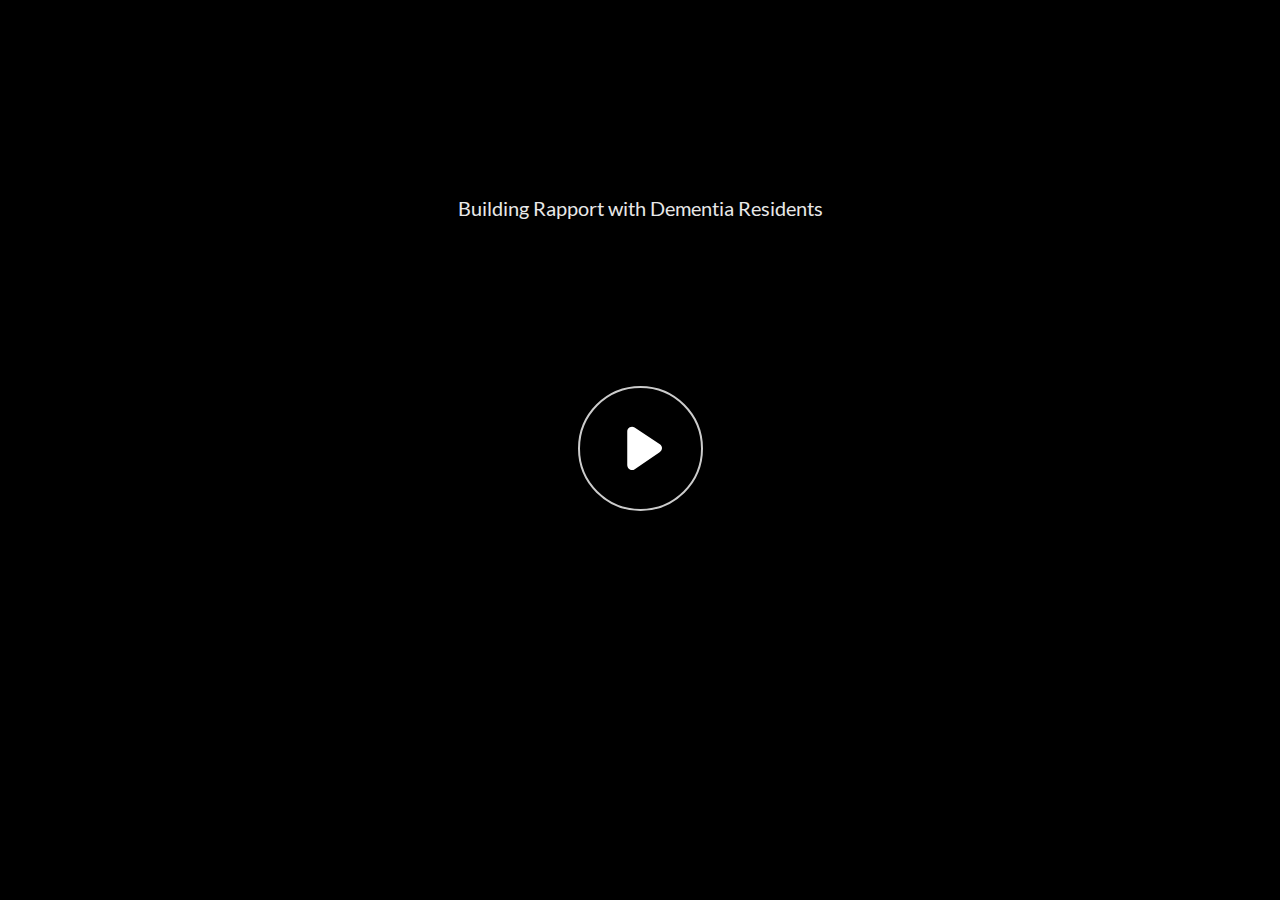
==== Storyline_DementiaCare/story.html @ 8d91017c "Added Dementia Care Storyline" ====
﻿<!doctype html>
<html lang="en-US">
<head>
  <meta charset="utf-8">
  <!-- Created using Storyline 360 - http://www.articulate.com  -->
  <!-- version: 3.67.28569.0 -->
  <title>Building Rapport with Dementia Residents</title>
  <meta http-equiv="x-ua-compatible" content="IE=edge"/>
  <meta name="viewport" content="width=device-width,initial-scale=1,user-scalable=no,shrink-to-fit=no,minimal-ui"/>
  <meta name="apple-mobile-web-app-capable" content="yes"/>
  <style>
    html, body { height: 100%; padding: 0; margin: 0 }
    #app { height: 100%; width: 100%; }
  </style>

  <script>
    window.DS = {};
    window.globals = {
      DATA_PATH_BASE: '',
      HAS_FRAME: true,
      HAS_SLIDE: true,

      lmsPresent: false,
      tinCanPresent: false,
      cmi5Present: false,
      aoSupport: false,
      scale: 'noscale',
      captureRc: false,
      browserSize: 'optimal',
      bgColor: '#282828',
      features: 'AccessibleVideo,FullScreenToggle,IE11Warning,InsertSvgPicture,LayerPresentAsDialog,MultipleQuizTracking,QuestionCorrectVariable,UpdatedThemeEditor',
      themeName: 'unified',
      preloaderColor: '#FFFFFF',
      suppressAnalytics: false,
      productChannel: 'stable',
      publishSource: 'storyline',
      aid: 'aid|9a202dd2-d90b-4109-aede-0b87b642aafb',
      cid: 'a13c63a5-c594-418d-a97f-979fb0be1ced',
      playerVersion: '3.67.28569.0',
      publishTimestamp: '2022-10-28T03:28:14.3317000Z',
      maxIosVideoElements: 10,
      connectionSettings: { },

      
      parseParams: function(qs) {
        if (window.globals.parsedParams != null) {
          return window.globals.parsedParams;
        }
        qs = (qs || window.location.search.substr(1)).split('+').join(' ');
        var params = {},
            tokens,
            re = /[?&]?([^=]+)=([^&]*)/g;

        while (tokens = re.exec(qs)) {
          params[decodeURIComponent(tokens[1]).trim()] =
            decodeURIComponent(tokens[2]).trim();
        }
        window.globals.parsedParams = params;
        return params;
      }

    };
  </script>
  <script>
    var isIe11 = ('ActiveXObject' in window || window.MSBlobBuilder != null)
      && window.msCrypto != null && !window.ActiveXObject;
    if (isIe11 && window.globals.features.indexOf('IE11Warning') != -1) {
      window.globals.unsupportedBrowser = true;
      document.write(atob('[base64]'));
    }
  </script>
  
  <script>window.THREE = { };</script>
  
</head>
<body style="background: #282828" class="cs-HTML theme-unified">
  <!-- 360 -->
  <script>!function(e){var i=/iPhone/i,o=/iPod/i,n=/iPad/i,t=/(?=.*\bAndroid\b)(?=.*\bMobile\b)/i,d=/Android/i,s=/(?=.*\bAndroid\b)(?=.*\bSD4930UR\b)/i,b=/(?=.*\bAndroid\b)(?=.*\b(?:KFOT|KFTT|KFJWI|KFJWA|KFSOWI|KFTHWI|KFTHWA|KFAPWI|KFAPWA|KFARWI|KFASWI|KFSAWI|KFSAWA)\b)/i,r=/IEMobile/i,h=/(?=.*\bWindows\b)(?=.*\bARM\b)/i,a=/BlackBerry/i,l=/BB10/i,p=/Opera Mini/i,f=/(CriOS|Chrome)(?=.*\bMobile\b)/i,u=/(?=.*\bFirefox\b)(?=.*\bMobile\b)/i,c=new RegExp("(?:Nexus 7|BNTV250|Kindle Fire|Silk|GT-P1000)","i"),w=function(e,i){return e.test(i)},A=function(e){var A=e||navigator.userAgent,v=A.split("[FBAN");if(void 0!==v[1]&&(A=v[0]),this.apple={phone:w(i,A),ipod:w(o,A),tablet:!w(i,A)&&w(n,A),device:w(i,A)||w(o,A)||w(n,A)},this.amazon={phone:w(s,A),tablet:!w(s,A)&&w(b,A),device:w(s,A)||w(b,A)},this.android={phone:w(s,A)||w(t,A),tablet:!w(s,A)&&!w(t,A)&&(w(b,A)||w(d,A)),device:w(s,A)||w(b,A)||w(t,A)||w(d,A)},this.windows={phone:w(r,A),tablet:w(h,A),device:w(r,A)||w(h,A)},this.other={blackberry:w(a,A),blackberry10:w(l,A),opera:w(p,A),firefox:w(u,A),chrome:w(f,A),device:w(a,A)||w(l,A)||w(p,A)||w(u,A)||w(f,A)},this.seven_inch=w(c,A),this.any=this.apple.device||this.android.device||this.windows.device||this.other.device||this.seven_inch,this.phone=this.apple.phone||this.android.phone||this.windows.phone,this.tablet=this.apple.tablet||this.android.tablet||this.windows.tablet,"undefined"==typeof window)return this},v=function(){var e=new A;return e.Class=A,e};"undefined"!=typeof module&&module.exports&&"undefined"==typeof window?module.exports=A:"undefined"!=typeof module&&module.exports&&"undefined"!=typeof window?module.exports=v():"function"==typeof define&&define.amd?define("isMobile",[],e.isMobile=v()):e.isMobile=v()}(this);
    window.isMobile.apple.tablet = window.isMobile.apple.tablet ||
      (navigator.platform === 'MacIntel' && navigator.maxTouchPoints > 1);
    window.isMobile.apple.device = window.isMobile.apple.device || window.isMobile.apple.tablet;
    window.isMobile.tablet = window.isMobile.tablet || window.isMobile.apple.tablet;
    window.isMobile.any = window.isMobile.any || window.isMobile.apple.tablet;
  </script>

  <div id="focus-sink" tabindex="-1"></div>

  <div id="preso"></div>
  <script>
    (function() {

      var classTypes = [ 'desktop', 'mobile', 'phone', 'tablet' ];

      var addDeviceClasses = function(prefix, testObj) {
        var curr, i;
        for (i = 0; i < classTypes.length; i++) {
          curr = classTypes[i];
          if (testObj[curr]) {
            document.body.classList.add(prefix + curr);
          }
        }
      };

      var params = window.globals.parseParams(),
          isDevicePreview = params.devicepreview === '1',
          isPhoneOverride = params.deviceType === 'phone' || (isDevicePreview && params.phone == '1'),
          isTabletOverride = (params.deviceType === 'tablet' || isDevicePreview) && !isPhoneOverride,
          isMobileOverride = isPhoneOverride || isTabletOverride;

      var deviceView = {
        desktop: !window.isMobile.any && !isMobileOverride,
        mobile: window.isMobile.any || isMobileOverride,
        phone: isPhoneOverride || (window.isMobile.phone && !isTabletOverride),
        tablet: isTabletOverride || window.isMobile.tablet
      };

      window.globals.deviceView = deviceView;
      window.isMobile.desktop = !window.isMobile.any;
      window.isMobile.mobile = window.isMobile.any;

      addDeviceClasses('view-', deviceView);

    })();
  </script>
  
  <script src='story_content/user.js' type=text/javascript></script>
  <div class="slide-loader"></div>

  <script>
    var doc = document, loader = doc.body.querySelector('.slide-loader'); [ 1, 2, 3 ].forEach(function(n) { var d = doc.createElement('div'); d.style.backgroundColor = window.globals.preloaderColor; d.classList.add('mobile-loader-dot'); d.classList.add('dot' + n); loader.appendChild(d); });
  </script>

  <div class="mobile-load-title-overlay" style="display: none">
    <div class="mobile-load-title">Building Rapport with Dementia Residents</div>
  </div>

  <div class="mobile-chrome-warning"></div>

  
<style>
  .warn-connection-dialog {
    display: none;
    background: transparent;
    pointer-events: none;
    position: fixed;
    left: 0;
    top: 0;
    width: 100%;
    height: 100%;
    z-index: 999;
  }

  .warn-connection-content {
    border-radius: 4px;
    background: white;
    border: 1px solid #E7E7E7;
    color: #333333;
    box-shadow: 0 2px 4px rgba(0, 0, 0, 0.25);
    transition: all 150ms ease-out;
    position: absolute;
    white-space: nowrap;
  }

  .view-phone.is-landscape .warn-connection-content {
    left: 23px;
    bottom: 23px;
  }

  .view-tablet.is-landscape .warn-connection-content {
    left: 50%;
    top: 20px;
    transform: translateX(-50%);
  }

  .is-portrait .warn-connection-content {
    transform: translate(-50%, calc(-100% - 15px));
  }

  .warn-connection-content p {
    display: inline-block;
    margin: 0 8px 0 0;
    line-height: 33px;
    font-size: 11px;
  }

  .warn-connection-content svg {
    position: relative;
    vertical-align: middle;
    margin: 0 2px 2px 8px;
  }

  .view-desktop .warn-connection-content {
    left: 1.5em;
    bottom: 1.5em;
  }

  .view-desktop .warn-connection-content p {
    font-size: 1.1em;
  }

  .is-offline .warn-connection-dialog {
    display: block;
  }

  .is-offline .cs-panel * {
    pointer-events: none !important;
  }

  .is-offline .cs-panel {
    pointer-events: all !important;
  }

  .is-offline #nav-controls * {
    pointer-events: none !important;
  }

  .is-offline #nav-controls {
    pointer-events: all !important;
  }
</style>

<div class="warn-connection-dialog">
  <div class="warn-connection-content">
    <svg width="17" height="15" viewBox="0 0 17 15" xmlns="http://www.w3.org/2000/svg">
      <path fill="#8F0000" stroke="white" d="M16.07,12.98 L15.88,12.23 L9.51,1.21 C8.97,0.26,7.6,0.26,7.06,1.21 L0.69,12.23 C0.15,13.16,0.81,14.36,1.91,14.36 H14.65 C15.47,14.36,16.05,13.7,16.07,12.98 Z"/>
      <path fill="white" stroke="white" d="M8.58,5.5 C8.35,5.28,8.5,5.35,8.21,5.32 C8.09,5.35,7.97,5.49,7.96,5.67 C7.97,5.79,7.98,5.92,7.98,6.04 L7.98,6.04 C7.99,6.17,8,6.31,8.01,6.43 L8.01,6.44 C8.03,6.92,8.06,7.41,8.09,7.9 L8.09,7.9 C8.12,8.39,8.14,8.88,8.17,9.37 C8.17,9.39,8.18,9.42,8.2,9.44 C8.23,9.46,8.25,9.47,8.28,9.47 C8.31,9.47,8.34,9.46,8.35,9.44 C8.37,9.43,8.38,9.4,8.39,9.35 L8.39,9.34 C8.39,9.24,8.4,9.15,8.4,9.05 L8.4,9.05 C8.41,8.96,8.41,8.86,8.42,8.75 C8.43,8.44,8.45,8.12,8.47,7.81 L8.47,7.81 C8.49,7.49,8.51,7.18,8.53,6.87 C8.55,6.46,8.56,6.05,8.59,5.64 L8.6,5.62 C8.6,5.57,8.59,5.53,8.58,5.5 L8.21,5.32 Z"/>
      <circle fill="white" stroke="white" cx="8.3" cy="11.35" r="0.3"/>
    </svg>
    <p>You are offline. Trying to reconnect...</p>
  </div>
</div>

<script>
  (function() {
    window.DS.connection = {
      warningShown: false,
      assets: {},
      loadingAssetGroup: false,
      retryDelay: 500
    };

    // @TODO this is POC code and can be cleaned up a bit more if we move forward
    // with the feature



    // The `window.globals.features` variable must be set in `webpack.dev.config` when testing locally - it is not enough
    // to have it in the data - but it must be set there as well.
    var useConnectionMessages = window.AbortController != null &&
      window.location.protocol != 'file:' &&
      window.globals.features.indexOf('ConnectionMessages') != -1;

    window.DS.connection.useConnectionMessages = useConnectionMessages

    var assetCount = 0;
    var checkLoadedId;
    var connectionSettings = window.globals.connectionSettings;

    if (useConnectionMessages && connectionSettings != null) {
      var contentEl = document.querySelector('.warn-connection-content');
      var messageEl = contentEl.querySelector('p')

      if (connectionSettings.useDarkTheme) {
        contentEl.style.borderColor = '#BABBBA';
        contentEl.style.backgroundColor = '#282828';
        contentEl.style.color = '#FFFFFF';
      }

      if (connectionSettings.message != null) {
        messageEl.textContent = window.decodeURIComponent(connectionSettings.message);
      }
    }

    function checkAssetsReady() {
      for (var i in DS.connection.assets) {
        if (!DS.connection.assets[i].success) {
          return false;
        }
      }
      return true;
    }

    function stopAssetGroup() {
      if (!useConnectionMessages) { return; }

      assetCount = 0;

      DS.connection.oldAssetGroup = DS.connection.assets;
      DS.connection.assets = {};
      DS.connection.loadingAssetGroup = false;
      clearInterval(checkLoadedId);
    }

    function startAssetGroup() {
      if (!useConnectionMessages) { return; }
      var ticks = 0;
      clearInterval(checkLoadedId);
      checkLoadedId = setInterval(function() {
        var loaded = 0;
        if (assetCount === 0 && loaded === 0) {
          clearInterval(checkLoadedId);
          return;
        }

        for (var i in DS.connection.assets) {
          if (DS.connection.assets[i].success) {
            loaded++;
          }
        }

        if (assetCount === loaded && checkAssetsReady()) {
          for (var i in DS.connection.assets) {
            if (DS.connection.assets[i].action) {
              DS.connection.assets[i].action();
            }
          }
          hideWarning();
          stopAssetGroup();
        }
      }, 100)
    }

    function requiredAsset(url, action, retry, type) {
      if (!useConnectionMessages) { return; }
      if (DS.connection.assets[url]) { return; }

      DS.connection.assets[url] = {
        success: false, action: action, retry: retry, type: type
      };
      assetCount = Object.keys(DS.connection.assets).length;
      if (!DS.connection.loadingAssetGroup) {
        startAssetGroup();
      }
      DS.connection.loadingAssetGroup = true;
    }

    function assetLoaded(url) {
      if (!useConnectionMessages) { return; }
      if (DS.connection.assets[url]) {
        DS.connection.assets[url].success = true;
      }
    }

    function assetFailed(url) {
      if (!useConnectionMessages) { return; }
      if (!DS.connection.assets[url]) {
        if (/\.js$/.test(url)) {
          setTimeout(function() {
            if (DS.connection.lastSlideLoaded != null) {
              DS.connection.lastSlideLoaded();
            }
          }, DS.connection.retryDelay);
        }
        return;
      }
      if (!DS.connection.warningShown) { showWarning(); }
      if (DS.connection.assets[url].retry) {
        setTimeout(function() {
          if (!DS.connection.assets[url].success) {
            DS.connection.assets[url].retry()
          }
        }, DS.connection.retryDelay);
      }
    }

    function hideWarning() {
      document.body.classList.remove('is-offline');
      DS.connection.warningShown = false;
    }
    DS.connection.hideWarning = hideWarning

    function showWarning(btn) {
      document.body.classList.add('is-offline')
      DS.connection.warningShown = true;
      updateWarningPosition();
    }

    function updateWarningPosition() {
      if (!DS.connection.warningShown) {
        return;
      }

      var isPortrait = document.body.classList.contains('is-portrait');
      var warningEl = document.querySelector('.warn-connection-content');

      if (isPortrait) {
        var slide = document.querySelector('.primary-slide');
        var slideRect = slide.getBoundingClientRect();

        warningEl.style.top = `${slideRect.top}px`
        warningEl.style.left = `${slideRect.left + slideRect.width / 2}px`
      } else {
        warningEl.style.top = null;
        warningEl.style.left = null;
      }

      window.requestAnimationFrame(updateWarningPosition);
    }

    // these will all be noops if the feature flag isn't set in
    // the data and `window.globals.features`
    DS.connection.requiredAsset = requiredAsset;
    DS.connection.assetLoaded = assetLoaded;
    DS.connection.assetFailed = assetFailed;
    DS.connection.stopAssetGroup = stopAssetGroup;
    DS.connection.startAssetGroup = startAssetGroup;
  })();
</script>


  <script>
    
    if (window.autoSpider && window.vInterfaceObject) {
      document.querySelector('.mobile-load-title-overlay').style.display = 'none';
    }
  </script>

  

  <link rel="stylesheet" href="html5/data/css/output.min.css" data-noprefix/>
</body>
<script src="html5/lib/scripts/bootstrapper.min.js"></script>
<script type="text/javascript" src="xapiwrapper.min.js"></script>
<script type="text/javascript" src="xapi-statement.js"></script>
</html>
---- Storyline_DementiaCare/html5/data/css/output.min.css ----
@font-face {
  font-family: 'LatoBold Charset1_ Bold52B59478';
  src: url('[data-uri]');
  font-style: normal;
  font-weight: normal;
}
@font-face {
  font-family: 'Lato Charset1_ 6jYRgtw5431A6DD2';
  src: url('[data-uri]');
  font-style: normal;
  font-weight: normal;
}
@font-face {
  font-family: 'Lato Bold Charset1_Bold8800F59D';
  src: url('[data-uri]');
  font-style: normal;
  font-weight: normal;
}
@font-face {
  font-family: 'Open Sans Charset1_ 6Vy2A7A08D3';
  src: url('[data-uri]');
  font-style: normal;
  font-weight: normal;
}
@font-face {
  font-family: 'Lato Charset0_v8MUn45tBE51451DC';
  src: url('[data-uri]');
  font-style: normal;
  font-weight: normal;
}
@font-face {
  font-family: 'Lato Bold Charset0_BoldEF66E83C';
  src: url('[data-uri]');
  font-style: normal;
  font-weight: normal;
}
@font-face {
  font-family: 'Open Sans Charset0_v9TY33EDE6F2';
  src: url('[data-uri]');
  font-style: normal;
  font-weight: normal;
}
.cs-HTML {
  background: rgba(40, 40, 40, 1);
}
.cs-pxabnsnfns00001100101 .cs-infopanel  {
  box-shadow: 0 1px 0 rgba(0, 0, 0, 0);
  background: rgba(255, 255, 255, 1);
}
.cs-pxabnsnfns00001100101 .cs-infopanel .cs-link {
  color: rgba(186, 187, 186, 1);
}
.cs-pxabnsnfns00001100101 .cs-infopanel .cs-link:hover {
  color: rgba(255, 255, 255, 1);
}
.cs-pxabnsnfns00001100101 .cs-infopanel .cs-name {
  color: rgba(68, 68, 68, 1);
}
.cs-pxabnsnfns00001100101 .cs-infopanel .cs-title {
  color: rgba(153, 153, 153, 1);
}
.cs-pxabnsnfns00001100101 .cs-infopanelpopup  {
  box-shadow: 0 1px 0 rgba(0, 0, 0, 0);
  background: rgba(0, 0, 0, 0);
}
.cs-pxabnsnfns00001100101 .cs-infopanelpopup .cs-link {
  color: rgba(255, 0, 0, 1);
}
.cs-pxabnsnfns00001100101 .cs-infopanelpopup .cs-link:hover {
  color: rgba(255, 255, 255, 1);
}
.cs-pxabnsnfns00001100101 .cs-infopanelpopup .cs-name {
  color: rgba(255, 255, 255, 1);
}
.cs-pxabnsnfns00001100101 .cs-infopanelpopup .cs-bio {
  color: rgba(186, 187, 186, 1);
}
.cs-pxabnsnfns00001100101 .cs-timer  {
  color: rgba(186, 187, 186, 1);
}
.cs-pxabnsnfns00001100101 .cs-duration stop:first-child {
  stop-color: rgba(60, 60, 60, 1);
}
.cs-pxabnsnfns00001100101 .cs-duration stop:last-child {
  stop-color: rgba(60, 60, 60, 1);
}
.cs-pxabnsnfns00001100101 .cs-elapsed stop:first-child {
  stop-color: rgba(254, 227, 71, 1);
}
.cs-pxabnsnfns00001100101 .cs-elapsed stop:last-child {
  stop-color: rgba(254, 227, 71, 1);
}
.cs-pxabnsnfns00001100101 .cs-timer .cs-pie .cs-innerstroke {
  stroke: rgba(199, 199, 199, 1);
}
.cs-pxabnsnfns00001100101 .cs-timer .cs-pie .cs-innerborder {
  stroke: rgba(255, 255, 255, 1);
}
.cs-pxabnsnfns00001100101 .cs-window  {
  box-shadow: 0 8px 5px rgba(0, 0, 0, 0.2);
  border-color: rgba(49, 99, 0, 0);
  background: rgba(33, 33, 33, 1);
  color: rgba(248, 248, 248, 1);
}
.cs-pxabnsnfns00001100101 .cs-window .cs-diva {
  border-color: rgba(78, 78, 78, 1);
}
.cs-pxabnsnfns00001100101 .cs-window .cs-divb {
  border-color: rgba(78, 78, 78, 0);
}
.cs-pxabnsnfns00001100101 .cs-editor .cs-editor-slide {
  color: rgba(226, 226, 226, 1);
}
.cs-pxabnsnfns00001100101 .cs-editor .cs-editor-html {
  color: rgba(186, 187, 186, 1);
}
.cs-pxabnsnfns00001100101 .cs-editor .cs-editor-button {
  text-shadow: 0 1px 0 rgba(0, 0, 0, 0);
  color: rgba(255, 255, 255, 1);
  border-color: rgba(211, 211, 211, 1);
  background: rgba(34, 34, 34, 1);
}
.cs-pxabnsnfns00001100101 .cs-editor .cs-editor-button:hover {
  background: rgba(68, 68, 68, 1);
}
.cs-pxabnsnfns00001100101 .cs-editor .cs-editor-button:active {
  background: rgba(68, 68, 68, 1);
}
.cs-pxabnsnfns00001100101 .cs-listitem  {
  color: rgba(186, 187, 186, 1);
  border-color: none;
  border: 1px solid transparent;
}
.cs-pxabnsnfns00001100101 .cs-listitem:hover {
  background: rgba(255, 255, 255, 0.06);
  border-color: rgba(108, 108, 108, 1) !important;
  border-width: 1px;
  border-radius: 2px;
  border-style: solid;
  box-sizing: border-box;
}
.cs-pxabnsnfns00001100101 .cs-listitem.hover {
  background: rgba(255, 255, 255, 0.06);
  border-color: rgba(108, 108, 108, 1) !important;
  border-width: 1px;
  border-radius: 2px;
  border-style: solid;
  box-sizing: border-box;
}
.cs-pxabnsnfns00001100101 .cs-glossary  {
  color: rgba(186, 187, 186, 1);
}
.cs-pxabnsnfns00001100101 .cs-glossary .cs-scrolling-panel {
  background: rgba(0, 0, 0, 0);
}
.cs-pxabnsnfns00001100101 .cs-glossary .cs-term.cs-selected .cs-choice-list-trigger {
  color: rgba(255, 255, 255, 1);
  background: rgba(255, 255, 255, 1);
}
.cs-pxabnsnfns00001100101 .cs-glossary .cs-term.cs-selected .cs-choice-list-trigger:focus {
  color: rgba(255, 255, 255, 1);
  background: rgba(255, 255, 255, 1);
}
.cs-pxabnsnfns00001100101 .cs-glossary .cs-term:hover .cs-choice-list-trigger {
  background: rgba(186, 187, 186, 1);
}
.cs-pxabnsnfns00001100101 .cs-glossary .cs-term.hover .cs-choice-list-trigger {
  background: rgba(186, 187, 186, 1);
}
.cs-pxabnsnfns00001100101 .cs-glossary .cs-term .cs-choice-list-trigger:focus {
  background: rgba(186, 187, 186, 1);
}
.cs-pxabnsnfns00001100101 .cs-glossary .cs-diva {
  border-color: rgba(0, 0, 0, 0);
}
.cs-pxabnsnfns00001100101 .cs-glossary .cs-divb {
  border-color: rgba(0, 0, 0, 0);
}
.cs-pxabnsnfns00001100101 .cs-glossary .cs-divc {
  border-color: rgba(0, 0, 0, 0);
}
.cs-pxabnsnfns00001100101 .cs-glossary .cs-heading {
  color: rgba(248, 248, 248, 1);
  font-weight: 700;
}
.note-content p span {
  color: rgba(186, 187, 186, 1);
  line-height: 1.4em;
  font-size: 103.769%;
}
.cs-pxabnsnfns00001100101 .cs-resource .cs-separator {
  border-color: rgba(0, 0, 0, 0);
}
.cs-pxabnsnfns00001100101 .cs-outline  {
  color: rgba(45, 45, 45, 1);
}
.cs-pxabnsnfns00001100101 .cs-outline .cs-diva {
  border-color: rgba(0, 0, 0, 0);
}
.cs-pxabnsnfns00001100101 .cs-outline .cs-divb {
  border-color: rgba(0, 0, 0, 0);
}
.cs-pxabnsnfns00001100101 .cs-outline .cs-divc {
  border-color: rgba(0, 0, 0, 0);
}
.cs-pxabnsnfns00001100101 .cs-outline .cs-search-filter:hover {
  color: rgba(0, 0, 0, 0);
}
.cs-pxabnsnfns00001100101 .cs-outline .cs-search-filter.hover {
  color: rgba(0, 0, 0, 0);
}
.cs-pxabnsnfns00001100101 .cs-transcript  {
  color: rgba(255, 255, 255, 1);
}
.cs-pxabnsnfns00001100101 .cs-transcript .cs-div {
  border-color: rgba(0, 0, 0, 0);
}
.cs-pxabnsnfns00001100101 .cs-tabs:not(.topmenu-item) {
  color: rgba(248, 248, 248, 1);
}
.cs-pxabnsnfns00001100101 .cs-tabs .cs-inner-button:not(.topmenu-item) {
  text-shadow: 0 1px 0 rgba(0, 0, 0, 0);
}
.cs-pxabnsnfns00001100101 .cs-tabs:hover:not(.topmenu-item) {
  color: rgba(248, 248, 248, 1);
}
.cs-pxabnsnfns00001100101 .cs-tabs.cs-selected {
  background: rgba(0, 0, 0, 0);
  color: rgba(248, 248, 248, 1);
}
.cs-pxabnsnfns00001100101 .cs-seekcontrol  {
  background: rgba(0, 0, 0, 0);
  border-color: rgba(0, 0, 0, 0);
}
.cs-pxabnsnfns00001100101 .cs-seekcontrol .cs-button:hover .cs-icon {
  fill: rgba(255, 255, 255, 1);
}
.cs-pxabnsnfns00001100101 .cs-seekcontrol .cs-button.hover .cs-icon {
  fill: rgba(255, 255, 255, 1);
}
.cs-pxabnsnfns00001100101 .cs-seekcontrol .cs-button .cs-icon-shadow {
  fill: rgba(0, 0, 0, 0);
}
.cs-pxabnsnfns00001100101 .cs-seekcontrol .cs-button .cs-icon {
  fill: rgba(180, 180, 180, 1);
}
.cs-pxabnsnfns00001100101 .cs-seekcontrol .cs-seek .cs-fill {
  background: rgba(255, 255, 255, 0.6);
}
.cs-pxabnsnfns00001100101 .cs-seekcontrol .cs-seek {
  background: rgba(108, 108, 108, 1);
  border-color: rgba(0, 0, 0, 0);
}
.cs-pxabnsnfns00001100101 .cs-searchinput .cs-input {
  color: rgba(186, 187, 186, 1);
  border-color: rgba(0, 0, 0, 0);
  background: rgba(255, 255, 255, 0.06);
}
.cs-pxabnsnfns00001100101 .cs-searchinput .cs-input:focus {
  color: rgba(248, 248, 248, 1);
  background: rgba(41, 41, 41, 1);
}
.cs-pxabnsnfns00001100101 .cs-searchinput .cs-input:hover {
  box-shadow: inset 0 0 1px 0 rgba(69, 126, 19, 0);
}
.cs-pxabnsnfns00001100101 .cs-searchinput .cs-input.hover {
  box-shadow: inset 0 0 1px 0 rgba(69, 126, 19, 0);
}
.cs-pxabnsnfns00001100101 .cs-searchinput .cs-button .cs-icon {
  fill: rgba(186, 187, 186, 1);
}
.cs-pxabnsnfns00001100101 .cs-searchinput .cs-button:hover {
  fill: rgba(63, 133, 0, 1);
}
.cs-pxabnsnfns00001100101 .cs-searchinput .cs-button.hover {
  fill: rgba(63, 133, 0, 1);
}
.cs-pxabnsnfns00001100101 .cs-menu  {
  box-shadow: 0 1px 0 rgba(0, 0, 0, 0);
  background: rgba(33, 33, 33, 1);
}
.cs-pxabnsnfns00001100101 .cs-topmenu-item.active .cs-tab {
  background: rgba(33, 33, 33, 1);
}
.cs-pxabnsnfns00001100101 .cs-logo  {
  box-shadow: 0 1px 0 rgba(37, 75, 0, 1);
  background: rgba(255, 255, 255, 0);
}
.cs-pxabnsnfns00001100101 .cs-checkbox  {
  color: rgba(255, 255, 255, 1);
}
.cs-pxabnsnfns00001100101 .cs-checkbox:hover {
  border-color: rgba(175, 221, 130, 1);
}
.cs-pxabnsnfns00001100101 .cs-checkbox.hover {
  border-color: rgba(175, 221, 130, 1);
}
.cs-pxabnsnfns00001100101 .cs-checkbox .cs-box {
  color: rgba(255, 255, 255, 1);
  border-color: rgba(42, 83, 0, 1);
}
.cs-pxabnsnfns00001100101 .cs-checkbox .cs-box:checked::after {
  color: rgba(43, 196, 0, 1);
}
.cs-pxabnsnfns00001100101 .cs-button  {
  text-shadow: 0 1px 0 rgba(0, 0, 0, 0);
  color: rgba(186, 187, 186, 1);
  border-color: rgba(0, 0, 0, 0);
  background: rgba(0, 0, 0, 0);
  box-shadow: 0 1px 0 rgba(0, 0, 0, 0);
}
.cs-pxabnsnfns00001100101 .cs-button .cs-icon {
  fill: rgba(186, 187, 186, 1);
}
.cs-pxabnsnfns00001100101 .cs-button .cs-icon-shadow {
  fill: rgba(0, 0, 0, 0);
}
.cs-pxabnsnfns00001100101 .cs-button:hover {
  background: rgba(248, 248, 248, 1);
}
.cs-pxabnsnfns00001100101 .cs-button.hover {
  background: rgba(248, 248, 248, 1);
}
.cs-pxabnsnfns00001100101 .cs-button:active {
  background: rgba(0, 0, 0, 0);
}
.cs-pxabnsnfns00001100101 .cs-button.cs-disabled:hover {
  background: rgba(0, 0, 0, 0);
}
.cs-pxabnsnfns00001100101 .cs-button.cs-disabled.hover {
  background: rgba(0, 0, 0, 0);
}
.cs-pxabnsnfns00001100101 .cs-button.cs-disabled:active {
  background: rgba(0, 0, 0, 0);
}
.cs-pxabnsnfns00001100101 .cs-button.cs-volume:hover {
  background: rgba(0, 0, 0, 0);
}
.cs-pxabnsnfns00001100101 .cs-button.cs-volume.hover {
  background: rgba(0, 0, 0, 0);
}
.cs-pxabnsnfns00001100101 .cs-button.cs-volume:active {
  background: rgba(0, 0, 0, 0);
}
.cs-pxabnsnfns00001100101.cs-base  {
  color: rgba(186, 187, 186, 1);
  border-color: rgba(40, 40, 40, 1);
  background: rgba(40, 40, 40, 1);
}
.cs-pxabnsnfns00001100101.cs-base .cs-separator .cs-diva {
  background: rgba(69, 69, 69, 1);
}
.cs-pxabnsnfns00001100101.cs-base .cs-separator .cs-divb {
  background: rgba(0, 0, 0, 0);
}
.cs-pxabnsnfns00001100101.cs-base .cs-topmenu-item.active .cs-tab {
  border-color: rgba(69, 69, 69, 1);
}
.cs-pxabnsnfns00001100101.cs-base .cs-topmenu-item.active .cs-panel {
  border-color: rgba(69, 69, 69, 1);
}
.cs-pxabnsnfns00001100101.cs-base .cs-left {
  background: rgba(33, 33, 33, 1);
}
.cs-pxabnsnfns00001100101.cs-base .cs-area-primary .cs-slide-container {
  background: rgba(40, 40, 40, 1);
}
.cs-pxabnsnfns00001100101.cs-base.cs-custom-theme .cs-brandhighlight-bg {
  background: rgba(79, 189, 244, 1) !important;
}
.cs-pxabnsnfns00001100101.cs-base.cs-custom-theme .cs-brandhighlight-secondary-bg {
  background: rgba(255, 255, 255, 1) !important;
}
.cs-pxabnsnfns00001100101.cs-base.cs-custom-theme .cs-brandhighlight-border {
  border-color: rgba(79, 189, 244, 1) !important;
}
.cs-pxabnsnfns00001100101.cs-base.cs-custom-theme .cs-brandhighlight-text {
  color: rgba(79, 189, 244, 1) !important;
}
.cs-pxabnsnfns00001100101.cs-base.cs-custom-theme .cs-brandhighlight-fill {
  fill: rgba(79, 189, 244, 1) !important;
}
.cs-pxabnsnfns00001100101.cs-base.cs-custom-theme .cs-listitem.cs-selected {
  background-color: rgba(255, 255, 255, 0.06) !important;
}
.cs-pxabnsnfns00001100101 .cs-volume::-moz-range-thumb {
  border-color: rgba(43, 85, 0, 1);
  box-shadow: inset 0 0 1px 0 rgba(43, 85, 0, 1);
  background: rgba(255, 255, 255, 1);
}
.cs-pxabnsnfns00001100101 .cs-volume::-ms-thumb {
  border-color: rgba(43, 85, 0, 1);
  box-shadow: inset 0 0 1px 0 rgba(43, 85, 0, 1);
  background: rgba(255, 255, 255, 1);
}
.cs-pxabnsnfns00001100101 .cs-volume::-webkit-slider-thumb {
  border-color: rgba(43, 85, 0, 1);
  box-shadow: inset 0 0 1px 0 rgba(43, 85, 0, 1);
  background: rgba(255, 255, 255, 1);
}
.cs-pxabnsnfns00001100101 .cs-volume::-moz-range-track {
  border-color: rgba(66, 140, 1, 1);
  background: rgba(108, 108, 108, 1);
}
.cs-pxabnsnfns00001100101 .cs-volume::-ms-track {
  border-color: rgba(66, 140, 1, 1);
  background: rgba(108, 108, 108, 1);
}
.cs-pxabnsnfns00001100101 .cs-volume::-webkit-slider-runnable-track {
  border-color: rgba(66, 140, 1, 1);
  background: rgba(108, 108, 108, 1);
}
body.show-focus .tab-focus-box {
  box-shadow: 0 0 0 1px rgba(255, 255, 0, 1), 0 0 0 3px rgba(0, 32, 96, 1), 0 0 5px 5px rgba(255, 255, 0, 1);
  border-color: transparent;
  outline: 2px transparent solid;
}
.skipnav {
  box-shadow: 0 0 0 1px rgba(255, 255, 0, 1), 0 0 0 3px rgba(0, 32, 96, 1), 0 0 5px 5px rgba(255, 255, 0, 1);
  border-color: transparent;
  outline: 2px transparent solid;
}
.cs-pxabnsnfns00001100101 .cs-listitem:hover {
  color: none;
}
.cs-pxabnsnfns00001100101 .cs-listitem.hover {
  color: none;
}
.cs-pxabnsnfns00001100101 .cs-listitem.cs-viewed {
  color: #BABBBA;
}
.cs-pxabnsnfns00001100101 .cs-listitem {
  color: #BABBBA;
}
.cs-pxabnsnfns00001100101 .cs-listitem:hover .cs-icon-carrot * {
  fill: none;
}
.cs-pxabnsnfns00001100101 .cs-listitem.hover .cs-icon-carrot * {
  fill: none;
}
.cs-pxabnsnfns00001100101 .cs-listitem .cs-icon-carrot {
  color: none;
  top: calc(3px);
}
.cs-pxabnsnfns00001100101 .cs-listitem .cs-icon-carrot .cs-shadow {
  color: #F8F8F8;
}
.cs-pxabnsnfns00001100101 .item-collapsible .is-scene {
  color: #F8F8F8 !important;
  font-weight: 700;
}
.cs-pxabnsnfns00001100101 .is-scene .cs-icon-carrot * {
  color: #F8F8F8 !important;
  font-weight: 700;
}
.cs-pxabnsnfns00001100101 .is-scene:not(.outline-links-collapse) > a {
  color: #F8F8F8;
}
.cs-pxabnsnfns00001100101 .is-scene:not(.outline-links-collapse) .cs-icon-carrot * {
  fill: none !important;
  color: #F8F8F8 !important;
}
.cs-pxabnsnfns00001100101 .tabs, .cs-pxabnsnfns00001100101 .cs-logo {
  border-bottom: 1px solid rgba(108, 108, 108, 1);
}
.cs-pxabnsnfns00001100101 .area-secondary-wrapper:after {
  background-image: url('[data-uri]');
  background-size: 100%;
}
.cs-pxabnsnfns00001100101 .panel-footer {
  background: #212121;
}
.cs-pxabnsnfns00001100101 #outline-search {
  background: rgba(255, 255, 255, 0.06);
  border-color: rgba(108, 108, 108, 1);
  border-width: 1px;
  border-style: solid;
}
.cs-pxabnsnfns00001100101 .topmenu-panel #outline-search {
  background: #545454;
}
.cs-pxabnsnfns00001100101 .search-icon circle, .cs-pxabnsnfns00001100101 .search-icon path {
  stroke: #BABBBA;
}
.cs-pxabnsnfns00001100101 #outline-search input[type   =search] {
  color: #F8F8F8;
}
.cs-pxabnsnfns00001100101 #outline-search ::-webkit-input-placeholder {
  color: #BABBBA !important;
}
.cs-pxabnsnfns00001100101 #outline-search :-ms-input-placeholder {
  color: #BABBBA !important;
}
.cs-pxabnsnfns00001100101 #outline-search ::-moz-placeholder {
  color: #BABBBA !important;
  opacity: 1;
}
.cs-pxabnsnfns00001100101 .cs-topmenu-item.active, body:not(.is-touchable-tablet) .cs-pxabnsnfns00001100101 .cs-topmenu-item:hover {
  color: #F8F8F8;
}
.cs-pxabnsnfns00001100101 .cs-topmenu-item.button-tapped {
  color: #F8F8F8;
}
.cs-pxabnsnfns00001100101 .cs-topmenu-item.active .cs-tab, .cs-pxabnsnfns00001100101 .cs-topmenu-item .cs-tab {
  background: transparent !important;
  border: none !important;
}
.cs-pxabnsnfns00001100101 .top-tabs-drop-icon div {
  background: #BABBBA;
}
.cs-pxabnsnfns00001100101 .cs-panel.topmenu-panel .panel-content, .cs-pxabnsnfns00001100101 .top-tabs-drop {
  background: #212121;
}
.cs-pxabnsnfns00001100101 .cs-topmenu-item.active .cs-panel {
  background: #212121;
}
.cs-pxabnsnfns00001100101 .cs-menu.topmenu-panel, .cs-pxabnsnfns00001100101 .top-tabs-drop {
  border: 1px solid rgba(69, 69, 69, 1) !important;
  border-radius: 3px;
}
.cs-pxabnsnfns00001100101 .resources .resources-list a:hover {
  background: rgba(255, 255, 255, 0.06);
}
body:not(.is-touchable-tablet) .cs-pxabnsnfns00001100101 .resources .resources-list a:hover {
  background: rgba(255, 255, 255, 0.06);
}
.cs-pxabnsnfns00001100101 .resources .resources-list a.hover {
  background: rgba(255, 255, 255, 0.06);
}
body:not(.is-touchable-tablet) .cs-pxabnsnfns00001100101 .resources .resources-list a.hover {
  background: rgba(255, 255, 255, 0.06);
}
.cs-pxabnsnfns00001100101 .resources .resources-list a.button-tapped {
  background: rgba(255, 255, 255, 0.06);
}
.cs-pxabnsnfns00001100101 .cs-icon path, .cs-pxabnsnfns00001100101 .cs-icon rect, .cs-pxabnsnfns00001100101 .cs-icon polygon, .cs-pxabnsnfns00001100101 .menu-icon-wrapper.menu-icon-wrapper-hover path {
  fill: #BABBBA;
}
.cs-pxabnsnfns00001100101 .cs-icon .icon-stroke-only {
  fill: none !important;
  stroke: #BABBBA !important;
}
body:not(.is-touchable-tablet) .cs-pxabnsnfns00001100101 .cs-button:hover .cs-icon path, body:not(.is-touchable-tablet) .cs-pxabnsnfns00001100101 .cs-button:hover .cs-icon rect, body:not(.is-touchable-tablet) .cs-pxabnsnfns00001100101 .cs-button:hover .cs-icon polygon {
  fill: #F8F8F8;
}
body:not(.is-touchable-tablet) .cs-pxabnsnfns00001100101 .cs-tabs:hover .search-icon circle, body:not(.is-touchable-tablet) .cs-pxabnsnfns00001100101 .cs-tabs:hover .search-icon path {
  stroke: #F8F8F8;
}
.cs-pxabnsnfns00001100101 .cs-button.button-tapped .cs-icon path, .cs-pxabnsnfns00001100101 .cs-button.button-tapped .cs-icon rect, .cs-pxabnsnfns00001100101 .cs-button.button-tapped .cs-icon polygon {
  fill: #F8F8F8;
}
body:not(.is-touchable-tablet) .cs-pxabnsnfns00001100101 .cs-button:hover .cs-icon .icon-stroke-only {
  fill: none !important;
  stroke: #F8F8F8 !important;
}
.cs-pxabnsnfns00001100101 .cs-button:button-tapped .cs-icon .icon-stroke-only {
  fill: none !important;
  stroke: #F8F8F8 !important;
}
.cs-pxabnsnfns00001100101 .menu-icon-wrapper.menu-icon-wrapper-hover svg path {
  fill: #F8F8F8;
}
.floating-sidebar:not(.sidebar-closed) .cs-pxabnsnfns00001100101 #hamburger .menu-icon-wrapper svg path {
  fill: #BABBBA;
}
.floating-sidebar:not(.sidebar-closed) .cs-pxabnsnfns00001100101 #hamburger .menu-icon-wrapper.menu-icon-wrapper-hover svg path {
  fill: #F8F8F8;
}
.cs-pxabnsnfns00001100101 .volume .btn:before {
  background-image: url('[data-uri]');
}
.cs-pxabnsnfns00001100101 .volume-track {
  background: #6C6C6C;
}
.cs-pxabnsnfns00001100101 .volume-icon circle {
  stroke: #BABBBA;
}
.cs-pxabnsnfns00001100101 .cs-settings > .settings-panel {
  background: #212121;
  border: 1px solid rgba(69, 69, 69, 1) !important;
  border-radius: 3px;
}
.cs-pxabnsnfns00001100101 .cs-settings > .panel-down-arrow {
  fill: #212121;
}
.cs-pxabnsnfns00001100101 .switch-toggle .border {
  stroke: #7C7C7C;
}
.cs-pxabnsnfns00001100101 .switch-toggle .thumb-off .thumb {
  fill: #A2A2A2;
}
.cs-pxabnsnfns00001100101 .switch-toggle .thumb-on .track {
  fill: rgba(79, 189, 244, 1);
}
.cs-pxabnsnfns00001100101 .switch-toggle .thumb-off .track {
  fill: rgba(255, 255, 255, 0.1);
}
.cs-pxabnsnfns00001100101 .switch-label {
  color: #BABBBA;
}
.cs-pxabnsnfns00001100101 .cs-panel .scrollarea-btn:after {
  background: rgba(179, 180, 179, 0.75);
}
.scrollarea-scrollbar:hover .scrollarea-btn:after, .scrollarea-scrollbar.highlight-scrollbar .scrollarea-btn:after {
  background: rgba(179, 180, 179, 0.75);
}
.floating-sidebar .sidebar-overlay {
  background: rgba(0, 0, 0, 0.85);
}
.cs-pxabnsnfns00001100101 .overlay-message {
  background: rgba(0, 0, 0, 0.85);
}
.cs-pxabnsnfns00001100101 .top-ui-bg, .cs-pxabnsnfns00001100101 .bottom-ui-bg, .cs-pxabnsnfns00001100101 .right-ui-bg, .cs-pxabnsnfns00001100101 .left-ui-bg {
  background: rgba(40, 40, 40, 0.8);
}
.cs-pxabnsnfns00001100101 .circle-progress-bg {
  fill: #282828;
}
.cs-pxabnsnfns00001100101 .circle-progress-well {
  fill: #6C6C6C;
}
.cs-pxabnsnfns00001100101 .circle-progress-pie {
  stroke: #6C6C6C;
}
.cs-pxabnsnfns00001100101 .lightbox .option-pane {
  background: rgba(40, 40, 40, 0.8);
}
.cs-pxabnsnfns00001100101 .lightbox .option-pane:before {
  background: #282828;
}
.cs-pxabnsnfns00001100101 .message-window {
  background: #212121;
  border: 1px solid rgba(69, 69, 69, 1) !important;
  border-radius: 3px;
}
.cs-pxabnsnfns00001100101 .message-window-header p, .cs-pxabnsnfns00001100101 .message-window-text {
  color: #F8F8F8;
}
.cs-pxabnsnfns00001100101 .message-window-header p {
  border-bottom: 1px solid rgba(255, 255, 255, 1);
}
.cs-pxabnsnfns00001100101 .message-window button.slide-object-button {
  border: 1px solid rgba(255, 255, 255, 1) !important;
}
.cs-pxabnsnfns00001100101 .message-window button.slide-object-button:hover {
  background: rgba(255, 255, 255, 0.06) !important;
}
.message-window .slide-object-button tspan, .message-window .slide-object-button-text tspan {
  fill: #F8F8F8 !important;
}
body:not(.is-touchable-tablet) .cs-pxabnsnfns00001100101 .cs-button:hover .text {
  color: #F8F8F8;
}
.cs-pxabnsnfns00001100101 .cs-button.button-tapped .text {
  color: #F8F8F8;
}
.cs-pxabnsnfns00001100101.cs-base {
  background: #282828;
}
.cs-pxabnsnfns00001100101 .cs-menu {
  background: transparent;
}
.cs-pxabnsnfns00001100101 .progress-bar .progress-bar-fill:after {
  background: #FFFFFF !important;
}
.cs-pxabnsnfns00001100101 .volume-dot {
  background: #FFFFFF !important;
}
.fn-npnxnanbsnfns00001100101 {
  font-family: 'Lato22AB4CAF';
  -webkit-font-variant-ligatures: no-common-ligatures;
  font-variant-ligatures: no-common-ligatures;
}
.fn-pxabnsnfns00001100101 {
  font-family: 'Lato22AB4CAF';
  -webkit-font-variant-ligatures: no-common-ligatures;
  font-variant-ligatures: no-common-ligatures;
}
.fn-npxnabnsnfns00001100101 {
  font-family: 'Lato22AB4CAF';
  -webkit-font-variant-ligatures: no-common-ligatures;
  font-variant-ligatures: no-common-ligatures;
}
.fn-npnxnanbnsnfns00001100101 {
  font-family: 'Lato22AB4CAF';
  -webkit-font-variant-ligatures: no-common-ligatures;
  font-variant-ligatures: no-common-ligatures;
}
.fn-pxabnsnfns00001100100 {
  font-family: 'Lato22AB4CAF';
  -webkit-font-variant-ligatures: no-common-ligatures;
  font-variant-ligatures: no-common-ligatures;
}
@font-face {
  font-family: 'Lato22AB4CAF';
  src: url('[data-uri]');
  font-style: normal;
  font-weight: bold;
}
@font-face {
  font-family: 'Lato22AB4CAF';
  src: url('[data-uri]');
  font-style: normal;
  font-weight: normal;
}
.cs-InvalidPromptSlide .cs-5cwMQWVTSNR-InvalidPromptSlide-btn0 {
  color: rgba(255, 255, 255, 1);
  border-color: rgba(211, 211, 211, 1);
  background: rgba(34, 34, 34, 1);
  text-shadow: 0 1px 0 rgba(0, 0, 0, 0);
}
.cs-InvalidPromptSlide .cs-5cwMQWVTSNR-InvalidPromptSlide-btn0 .cs-html {
  color: rgba(186, 187, 186, 1);
}
.cs-InvalidPromptSlide .cs-5cwMQWVTSNR-InvalidPromptSlide-btn0 .cs-slide {
  border-color: rgba(226, 226, 226, 1);
}
.cs-InvalidPromptSlide .cs-5cwMQWVTSNR-InvalidPromptSlide-btn0:hover {
  background: rgba(68, 68, 68, 1);
}
.cs-InvalidPromptSlide .cs-5cwMQWVTSNR-InvalidPromptSlide-btn0:active {
  background: rgba(68, 68, 68, 1);
}
.cs-PrintPromptSlide .cs-5cwMQWVTSNR-PrintPromptSlide-btn0 {
  color: rgba(255, 255, 255, 1);
  border-color: rgba(211, 211, 211, 1);
  background: rgba(34, 34, 34, 1);
  text-shadow: 0 1px 0 rgba(0, 0, 0, 0);
}
.cs-PrintPromptSlide .cs-5cwMQWVTSNR-PrintPromptSlide-btn0 .cs-html {
  color: rgba(186, 187, 186, 1);
}
.cs-PrintPromptSlide .cs-5cwMQWVTSNR-PrintPromptSlide-btn0 .cs-slide {
  border-color: rgba(226, 226, 226, 1);
}
.cs-PrintPromptSlide .cs-5cwMQWVTSNR-PrintPromptSlide-btn0:hover {
  background: rgba(68, 68, 68, 1);
}
.cs-PrintPromptSlide .cs-5cwMQWVTSNR-PrintPromptSlide-btn0:active {
  background: rgba(68, 68, 68, 1);
}
.cs-ScrollPromptSlide .cs-5cwMQWVTSNR-ScrollPromptSlide-btn0 {
  color: rgba(255, 255, 255, 1);
  border-color: rgba(211, 211, 211, 1);
  background: rgba(34, 34, 34, 1);
  text-shadow: 0 1px 0 rgba(0, 0, 0, 0);
}
.cs-ScrollPromptSlide .cs-5cwMQWVTSNR-ScrollPromptSlide-btn0 .cs-html {
  color: rgba(186, 187, 186, 1);
}
.cs-ScrollPromptSlide .cs-5cwMQWVTSNR-ScrollPromptSlide-btn0 .cs-slide {
  border-color: rgba(226, 226, 226, 1);
}
.cs-ScrollPromptSlide .cs-5cwMQWVTSNR-ScrollPromptSlide-btn0:hover {
  background: rgba(68, 68, 68, 1);
}
.cs-ScrollPromptSlide .cs-5cwMQWVTSNR-ScrollPromptSlide-btn0:active {
  background: rgba(68, 68, 68, 1);
}
.cs-ResumePromptSlide .cs-5cwMQWVTSNR-ResumePromptSlide-btn0 {
  color: rgba(255, 255, 255, 1);
  border-color: rgba(211, 211, 211, 1);
  background: rgba(34, 34, 34, 1);
  text-shadow: 0 1px 0 rgba(0, 0, 0, 0);
}
.cs-ResumePromptSlide .cs-5cwMQWVTSNR-ResumePromptSlide-btn0 .cs-html {
  color: rgba(186, 187, 186, 1);
}
.cs-ResumePromptSlide .cs-5cwMQWVTSNR-ResumePromptSlide-btn0 .cs-slide {
  border-color: rgba(226, 226, 226, 1);
}
.cs-ResumePromptSlide .cs-5cwMQWVTSNR-ResumePromptSlide-btn0:hover {
  background: rgba(68, 68, 68, 1);
}
.cs-ResumePromptSlide .cs-5cwMQWVTSNR-ResumePromptSlide-btn0:active {
  background: rgba(68, 68, 68, 1);
}
.cs-ResumePromptSlide .cs-5cwMQWVTSNR-ResumePromptSlide-btn1 {
  color: rgba(255, 255, 255, 1);
  border-color: rgba(211, 211, 211, 1);
  background: rgba(34, 34, 34, 1);
  text-shadow: 0 1px 0 rgba(0, 0, 0, 0);
}
.cs-ResumePromptSlide .cs-5cwMQWVTSNR-ResumePromptSlide-btn1 .cs-html {
  color: rgba(186, 187, 186, 1);
}
.cs-ResumePromptSlide .cs-5cwMQWVTSNR-ResumePromptSlide-btn1 .cs-slide {
  border-color: rgba(226, 226, 226, 1);
}
.cs-ResumePromptSlide .cs-5cwMQWVTSNR-ResumePromptSlide-btn1:hover {
  background: rgba(68, 68, 68, 1);
}
.cs-ResumePromptSlide .cs-5cwMQWVTSNR-ResumePromptSlide-btn1:active {
  background: rgba(68, 68, 68, 1);
}
.cs-ExternalInterfaceErrorSlide .cs-buttonOK {
  color: rgba(255, 255, 255, 1);
  border-color: rgba(211, 211, 211, 1);
  background: rgba(34, 34, 34, 1);
  text-shadow: 0 1px 0 rgba(0, 0, 0, 0);
}
.cs-ExternalInterfaceErrorSlide .cs-buttonOK .cs-html {
  color: rgba(186, 187, 186, 1);
}
.cs-ExternalInterfaceErrorSlide .cs-buttonOK .cs-slide {
  border-color: rgba(226, 226, 226, 1);
}
.cs-ExternalInterfaceErrorSlide .cs-buttonOK:hover {
  background: rgba(68, 68, 68, 1);
}
.cs-ExternalInterfaceErrorSlide .cs-buttonOK:active {
  background: rgba(68, 68, 68, 1);
}
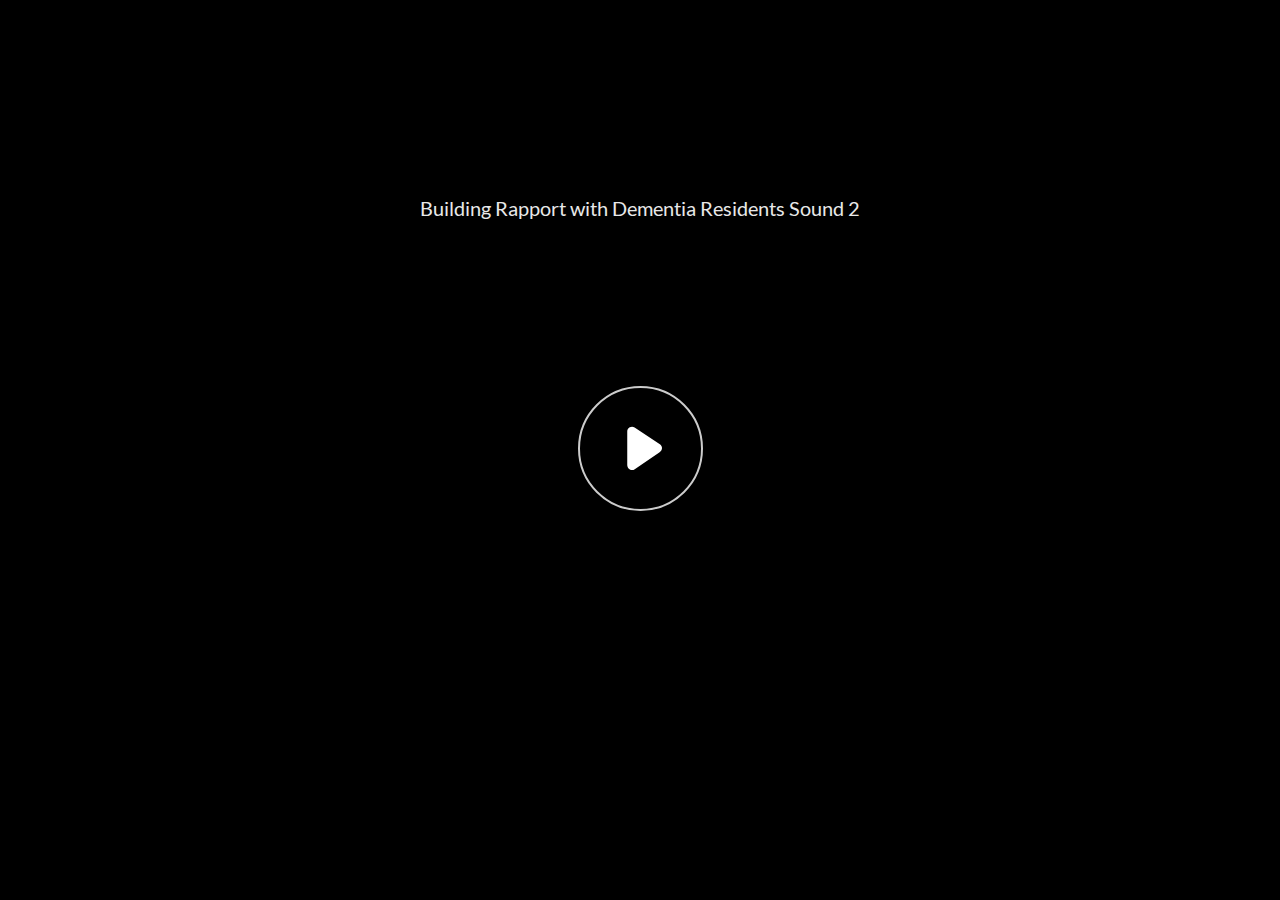
==== commit 8efe9acb: "Adjustments for Projects" ====
--- a/Storyline_DementiaCare/story.html
+++ b/Storyline_DementiaCare/story.html
@@ -4,7 +4,7 @@
   <meta charset="utf-8">
   <!-- Created using Storyline 360 - http://www.articulate.com  -->
   <!-- version: 3.67.28569.0 -->
-  <title>Building Rapport with Dementia Residents</title>
+  <title>Building Rapport with Dementia Residents Sound 2</title>
   <meta http-equiv="x-ua-compatible" content="IE=edge"/>
   <meta name="viewport" content="width=device-width,initial-scale=1,user-scalable=no,shrink-to-fit=no,minimal-ui"/>
   <meta name="apple-mobile-web-app-capable" content="yes"/>
@@ -34,10 +34,10 @@
       suppressAnalytics: false,
       productChannel: 'stable',
       publishSource: 'storyline',
-      aid: 'aid|9a202dd2-d90b-4109-aede-0b87b642aafb',
-      cid: 'a13c63a5-c594-418d-a97f-979fb0be1ced',
+      aid: 'aid|c09ab496-a879-4936-a066-33e42d25b838',
+      cid: 'f831aab9-cc25-4f76-9c81-10c159bc8ac7',
       playerVersion: '3.67.28569.0',
-      publishTimestamp: '2022-10-28T03:28:14.3317000Z',
+      publishTimestamp: '2022-11-21T02:45:46.0878965Z',
       maxIosVideoElements: 10,
       connectionSettings: { },
 
@@ -131,7 +131,7 @@
   </script>
 
   <div class="mobile-load-title-overlay" style="display: none">
-    <div class="mobile-load-title">Building Rapport with Dementia Residents</div>
+    <div class="mobile-load-title">Building Rapport with Dementia Residents Sound 2</div>
   </div>
 
   <div class="mobile-chrome-warning"></div>
@@ -420,6 +420,4 @@
   <link rel="stylesheet" href="html5/data/css/output.min.css" data-noprefix/>
 </body>
 <script src="html5/lib/scripts/bootstrapper.min.js"></script>
-<script type="text/javascript" src="xapiwrapper.min.js"></script>
-<script type="text/javascript" src="xapi-statement.js"></script>
 </html>
--- a/Storyline_DementiaCare/html5/data/css/output.min.css
+++ b/Storyline_DementiaCare/html5/data/css/output.min.css
@@ -1,24 +1,30 @@
 @font-face {
-  font-family: 'LatoBold Charset1_ Bold52B59478';
+  font-family: 'LatoBold Charset1_ BoldC6AFEE01';
   src: url('[data-uri]');
   font-style: normal;
   font-weight: normal;
 }
 @font-face {
-  font-family: 'Lato Charset1_ 6jYRgtw5431A6DD2';
+  font-family: 'Lato Charset1_ 60qG4VP8618B9613';
   src: url('[data-uri]');
   font-style: normal;
   font-weight: normal;
 }
 @font-face {
-  font-family: 'Lato Bold Charset1_Bold8800F59D';
+  font-family: 'Lato Bold Charset1_Bold2CEFD4A2';
   src: url('[data-uri]');
   font-style: normal;
   font-weight: normal;
 }
 @font-face {
-  font-family: 'Open Sans Charset1_ 6Vy2A7A08D3';
+  font-family: 'Open Sans Charset1_ 5oL2E04769D';
   src: url('[data-uri]');
+  font-style: normal;
+  font-weight: normal;
+}
+@font-face {
+  font-family: 'Open SansBold CharsBoldEA98838A';
+  src: url('[data-uri]');
   font-style: normal;
   font-weight: normal;
 }
@@ -36,7 +42,13 @@
 }
 @font-face {
   font-family: 'Open Sans Charset0_v9TY33EDE6F2';
-  src: url('[data-uri]');
+  src: url('[data-uri]');
+  font-style: normal;
+  font-weight: normal;
+}
+@font-face {
+  font-family: 'Open SansBold CharsBoldE47A47C6';
+  src: url('[data-uri]');
   font-style: normal;
   font-weight: normal;
 }
@@ -703,94 +715,94 @@
   font-style: normal;
   font-weight: normal;
 }
-.cs-InvalidPromptSlide .cs-5cwMQWVTSNR-InvalidPromptSlide-btn0 {
+.cs-InvalidPromptSlide .cs-6oz5RViIi1x-InvalidPromptSlide-btn0 {
   color: rgba(255, 255, 255, 1);
   border-color: rgba(211, 211, 211, 1);
   background: rgba(34, 34, 34, 1);
   text-shadow: 0 1px 0 rgba(0, 0, 0, 0);
 }
-.cs-InvalidPromptSlide .cs-5cwMQWVTSNR-InvalidPromptSlide-btn0 .cs-html {
-  color: rgba(186, 187, 186, 1);
-}
-.cs-InvalidPromptSlide .cs-5cwMQWVTSNR-InvalidPromptSlide-btn0 .cs-slide {
+.cs-InvalidPromptSlide .cs-6oz5RViIi1x-InvalidPromptSlide-btn0 .cs-html {
+  color: rgba(186, 187, 186, 1);
+}
+.cs-InvalidPromptSlide .cs-6oz5RViIi1x-InvalidPromptSlide-btn0 .cs-slide {
   border-color: rgba(226, 226, 226, 1);
 }
-.cs-InvalidPromptSlide .cs-5cwMQWVTSNR-InvalidPromptSlide-btn0:hover {
-  background: rgba(68, 68, 68, 1);
-}
-.cs-InvalidPromptSlide .cs-5cwMQWVTSNR-InvalidPromptSlide-btn0:active {
-  background: rgba(68, 68, 68, 1);
-}
-.cs-PrintPromptSlide .cs-5cwMQWVTSNR-PrintPromptSlide-btn0 {
+.cs-InvalidPromptSlide .cs-6oz5RViIi1x-InvalidPromptSlide-btn0:hover {
+  background: rgba(68, 68, 68, 1);
+}
+.cs-InvalidPromptSlide .cs-6oz5RViIi1x-InvalidPromptSlide-btn0:active {
+  background: rgba(68, 68, 68, 1);
+}
+.cs-PrintPromptSlide .cs-6oz5RViIi1x-PrintPromptSlide-btn0 {
   color: rgba(255, 255, 255, 1);
   border-color: rgba(211, 211, 211, 1);
   background: rgba(34, 34, 34, 1);
   text-shadow: 0 1px 0 rgba(0, 0, 0, 0);
 }
-.cs-PrintPromptSlide .cs-5cwMQWVTSNR-PrintPromptSlide-btn0 .cs-html {
-  color: rgba(186, 187, 186, 1);
-}
-.cs-PrintPromptSlide .cs-5cwMQWVTSNR-PrintPromptSlide-btn0 .cs-slide {
+.cs-PrintPromptSlide .cs-6oz5RViIi1x-PrintPromptSlide-btn0 .cs-html {
+  color: rgba(186, 187, 186, 1);
+}
+.cs-PrintPromptSlide .cs-6oz5RViIi1x-PrintPromptSlide-btn0 .cs-slide {
   border-color: rgba(226, 226, 226, 1);
 }
-.cs-PrintPromptSlide .cs-5cwMQWVTSNR-PrintPromptSlide-btn0:hover {
-  background: rgba(68, 68, 68, 1);
-}
-.cs-PrintPromptSlide .cs-5cwMQWVTSNR-PrintPromptSlide-btn0:active {
-  background: rgba(68, 68, 68, 1);
-}
-.cs-ScrollPromptSlide .cs-5cwMQWVTSNR-ScrollPromptSlide-btn0 {
+.cs-PrintPromptSlide .cs-6oz5RViIi1x-PrintPromptSlide-btn0:hover {
+  background: rgba(68, 68, 68, 1);
+}
+.cs-PrintPromptSlide .cs-6oz5RViIi1x-PrintPromptSlide-btn0:active {
+  background: rgba(68, 68, 68, 1);
+}
+.cs-ScrollPromptSlide .cs-6oz5RViIi1x-ScrollPromptSlide-btn0 {
   color: rgba(255, 255, 255, 1);
   border-color: rgba(211, 211, 211, 1);
   background: rgba(34, 34, 34, 1);
   text-shadow: 0 1px 0 rgba(0, 0, 0, 0);
 }
-.cs-ScrollPromptSlide .cs-5cwMQWVTSNR-ScrollPromptSlide-btn0 .cs-html {
-  color: rgba(186, 187, 186, 1);
-}
-.cs-ScrollPromptSlide .cs-5cwMQWVTSNR-ScrollPromptSlide-btn0 .cs-slide {
+.cs-ScrollPromptSlide .cs-6oz5RViIi1x-ScrollPromptSlide-btn0 .cs-html {
+  color: rgba(186, 187, 186, 1);
+}
+.cs-ScrollPromptSlide .cs-6oz5RViIi1x-ScrollPromptSlide-btn0 .cs-slide {
   border-color: rgba(226, 226, 226, 1);
 }
-.cs-ScrollPromptSlide .cs-5cwMQWVTSNR-ScrollPromptSlide-btn0:hover {
-  background: rgba(68, 68, 68, 1);
-}
-.cs-ScrollPromptSlide .cs-5cwMQWVTSNR-ScrollPromptSlide-btn0:active {
-  background: rgba(68, 68, 68, 1);
-}
-.cs-ResumePromptSlide .cs-5cwMQWVTSNR-ResumePromptSlide-btn0 {
+.cs-ScrollPromptSlide .cs-6oz5RViIi1x-ScrollPromptSlide-btn0:hover {
+  background: rgba(68, 68, 68, 1);
+}
+.cs-ScrollPromptSlide .cs-6oz5RViIi1x-ScrollPromptSlide-btn0:active {
+  background: rgba(68, 68, 68, 1);
+}
+.cs-ResumePromptSlide .cs-6oz5RViIi1x-ResumePromptSlide-btn0 {
   color: rgba(255, 255, 255, 1);
   border-color: rgba(211, 211, 211, 1);
   background: rgba(34, 34, 34, 1);
   text-shadow: 0 1px 0 rgba(0, 0, 0, 0);
 }
-.cs-ResumePromptSlide .cs-5cwMQWVTSNR-ResumePromptSlide-btn0 .cs-html {
-  color: rgba(186, 187, 186, 1);
-}
-.cs-ResumePromptSlide .cs-5cwMQWVTSNR-ResumePromptSlide-btn0 .cs-slide {
+.cs-ResumePromptSlide .cs-6oz5RViIi1x-ResumePromptSlide-btn0 .cs-html {
+  color: rgba(186, 187, 186, 1);
+}
+.cs-ResumePromptSlide .cs-6oz5RViIi1x-ResumePromptSlide-btn0 .cs-slide {
   border-color: rgba(226, 226, 226, 1);
 }
-.cs-ResumePromptSlide .cs-5cwMQWVTSNR-ResumePromptSlide-btn0:hover {
-  background: rgba(68, 68, 68, 1);
-}
-.cs-ResumePromptSlide .cs-5cwMQWVTSNR-ResumePromptSlide-btn0:active {
-  background: rgba(68, 68, 68, 1);
-}
-.cs-ResumePromptSlide .cs-5cwMQWVTSNR-ResumePromptSlide-btn1 {
+.cs-ResumePromptSlide .cs-6oz5RViIi1x-ResumePromptSlide-btn0:hover {
+  background: rgba(68, 68, 68, 1);
+}
+.cs-ResumePromptSlide .cs-6oz5RViIi1x-ResumePromptSlide-btn0:active {
+  background: rgba(68, 68, 68, 1);
+}
+.cs-ResumePromptSlide .cs-6oz5RViIi1x-ResumePromptSlide-btn1 {
   color: rgba(255, 255, 255, 1);
   border-color: rgba(211, 211, 211, 1);
   background: rgba(34, 34, 34, 1);
   text-shadow: 0 1px 0 rgba(0, 0, 0, 0);
 }
-.cs-ResumePromptSlide .cs-5cwMQWVTSNR-ResumePromptSlide-btn1 .cs-html {
-  color: rgba(186, 187, 186, 1);
-}
-.cs-ResumePromptSlide .cs-5cwMQWVTSNR-ResumePromptSlide-btn1 .cs-slide {
+.cs-ResumePromptSlide .cs-6oz5RViIi1x-ResumePromptSlide-btn1 .cs-html {
+  color: rgba(186, 187, 186, 1);
+}
+.cs-ResumePromptSlide .cs-6oz5RViIi1x-ResumePromptSlide-btn1 .cs-slide {
   border-color: rgba(226, 226, 226, 1);
 }
-.cs-ResumePromptSlide .cs-5cwMQWVTSNR-ResumePromptSlide-btn1:hover {
-  background: rgba(68, 68, 68, 1);
-}
-.cs-ResumePromptSlide .cs-5cwMQWVTSNR-ResumePromptSlide-btn1:active {
+.cs-ResumePromptSlide .cs-6oz5RViIi1x-ResumePromptSlide-btn1:hover {
+  background: rgba(68, 68, 68, 1);
+}
+.cs-ResumePromptSlide .cs-6oz5RViIi1x-ResumePromptSlide-btn1:active {
   background: rgba(68, 68, 68, 1);
 }
 .cs-ExternalInterfaceErrorSlide .cs-buttonOK {
